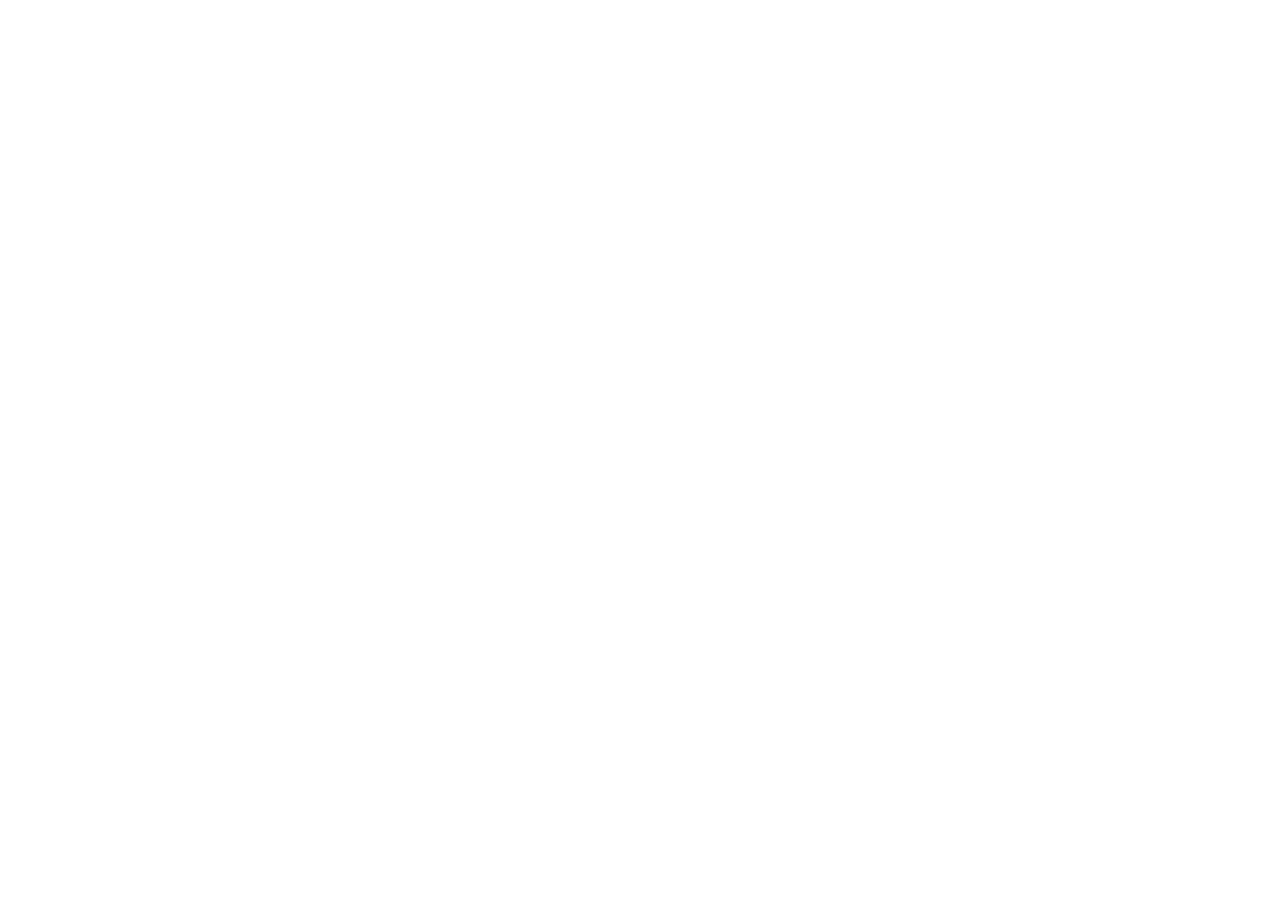
==== Ordenando com JavaScript e DOM/ordenando.html @ f1c30a71 "Atualizado 28 de maio de 2023 às 08:50" ====
<!DOCTYPE html>
<html lang="pt-br">
<head>
  <meta charset="UTF-8">
  <meta http-equiv="X-UA-Compatible" content="IE=edge">
  <meta name="viewport" content="width=device-width, initial-scale=1.0">
  <title>Ordenando Valores</title>
</head>
<body>
  
</body>
</html>
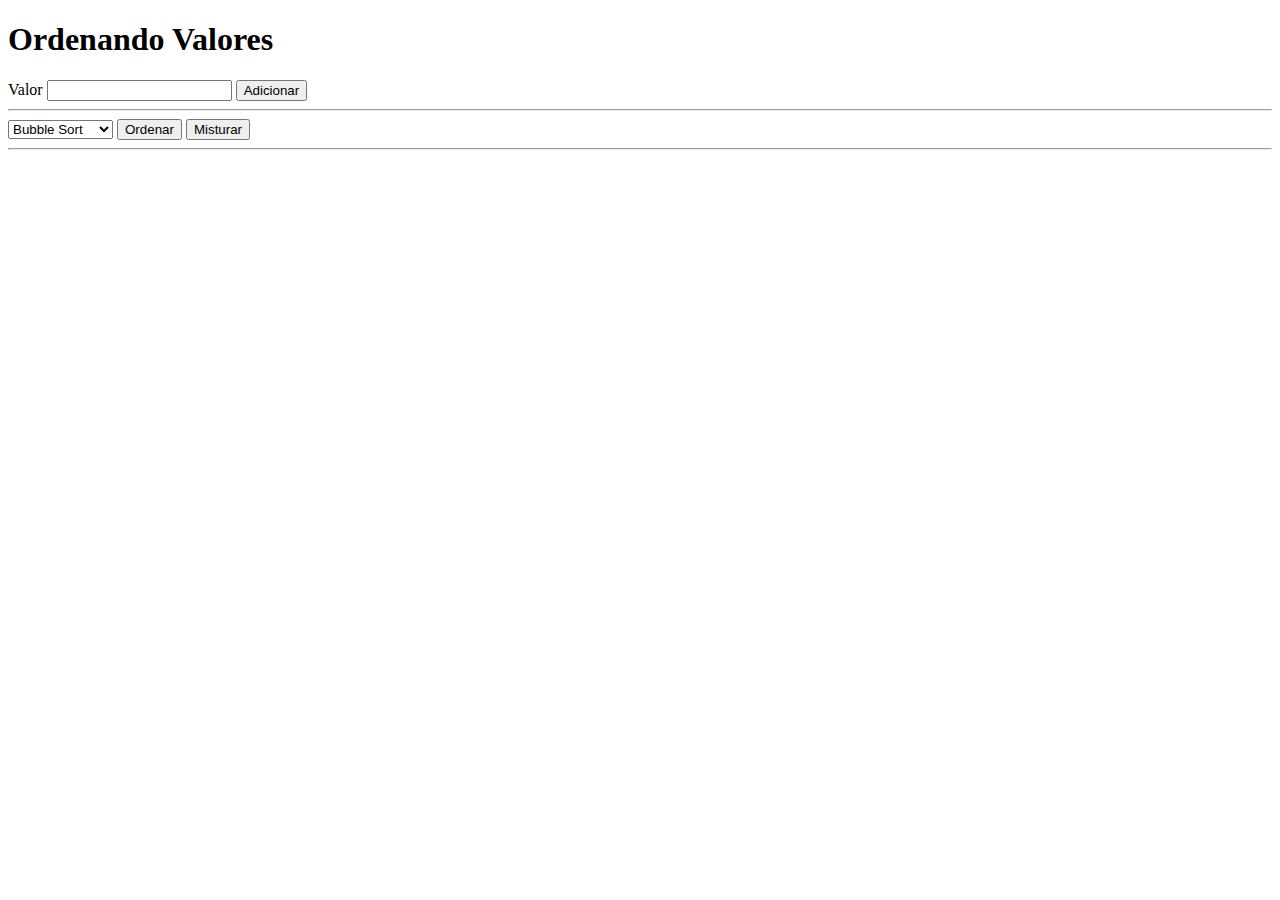
==== commit 99597ec9: "Atualizado 29 de maio de 2023 às 16:24" ====
--- a/Ordenando com JavaScript e DOM/ordenando.html
+++ b/Ordenando com JavaScript e DOM/ordenando.html
@@ -1,12 +1,85 @@
 <!DOCTYPE html>
 <html lang="pt-br">
-<head>
-  <meta charset="UTF-8">
-  <meta http-equiv="X-UA-Compatible" content="IE=edge">
-  <meta name="viewport" content="width=device-width, initial-scale=1.0">
-  <title>Ordenando Valores</title>
-</head>
-<body>
-  
-</body>
-</html>+  <head>
+    <meta charset="UTF-8" />
+    <meta http-equiv="X-UA-Compatible" content="IE=edge" />
+    <meta name="viewport" content="width=device-width, initial-scale=1.0" />
+    <title>Ordenando Valores</title>
+    <!-- Bootstrap -->
+    <link
+      href="https://cdn.jsdelivr.net/npm/bootstrap@5.3.0-alpha3/dist/css/bootstrap.min.css"
+      rel="stylesheet"
+      integrity="sha384-KK94CHFLLe+nY2dmCWGMq91rCGa5gtU4mk92HdvYe+M/SXH301p5ILy+dN9+nJOZ"
+      crossorigin="anonymous"
+    />
+  </head>
+  <body>
+    <main class="container">
+      <h1>Ordenando Valores</h1>
+      <label for="valor" class="form-label mb-2">Valor</label>
+      <input type="number" id="valor" class="form-control mb-2" />
+      <button onclick="add()" class="btn btn-primary mb-2">Adicionar</button>
+      <hr />
+      <select id="algoritmo" class="form-select mb-2">
+        <option value="bubble_sort" selected>Bubble Sort</option>
+        <option value="selection_sort">Selection Sort</option>
+        <option value="quick_sort">Quick Sort</option>
+      </select>
+      <button onclick="ordenar()" class="btn btn-primary mb-2">Ordenar</button>
+      <button onclick="misturar()" class="btn btn-primary mb-2">
+        Misturar
+      </button>
+      <hr />
+      <ul id="valores"></ul>
+    </main>
+
+    <script src="./ordenando.js"></script>
+    <script>
+      function add() {
+        const input = document.getElementById("valor")
+        const lista = document.getElementById("valores")
+        const node = document.createElement("li")
+        const textNode = document.createTextNode(input.value)
+        node.appendChild(textNode)
+        lista.appendChild(node)
+        input.value = ""
+      }
+      function ordenar() {
+        const lista = document.getElementById("valores")
+        const vetor = Array.from(lista.children).map((item) =>
+          parseInt(item.innerHTML)
+        )
+        const algoritmo = document.getElementById("algoritmo").value
+        switch (algoritmo) {
+          case "bubble_sort":
+            bubble_sort(vetor)
+            break
+          case "selection_sort":
+            selection_sort(vetor)
+            break
+          case "quick_sort":
+            quick_sort(vetor, 0, vetor.length - 1)
+            break
+          default:
+            console.error("Algoritmo inválido")
+            return
+        }
+        lista.innerHTML = vetor.map((item) => `<li>${item}</li>`).join("")
+      }
+      function misturar() {
+        const lista = document.getElementById("valores")
+        const vetor = Array.from(lista.children).map((item) =>
+          parseInt(item.innerHTML)
+        )
+        shuffle(vetor, vetor.length * 2)
+        lista.innerHTML = vetor.map((item) => `<li>${item}</li>`).join("")
+      }
+    </script>
+    <!-- Bootstrap -->
+    <script
+      src="https://cdn.jsdelivr.net/npm/bootstrap@5.3.0-alpha3/dist/js/bootstrap.bundle.min.js"
+      integrity="sha384-ENjdO4Dr2bkBIFxQpeoTz1HIcje39Wm4jDKdf19U8gI4ddQ3GYNS7NTKfAdVQSZe"
+      crossorigin="anonymous"
+    ></script>
+  </body>
+</html>
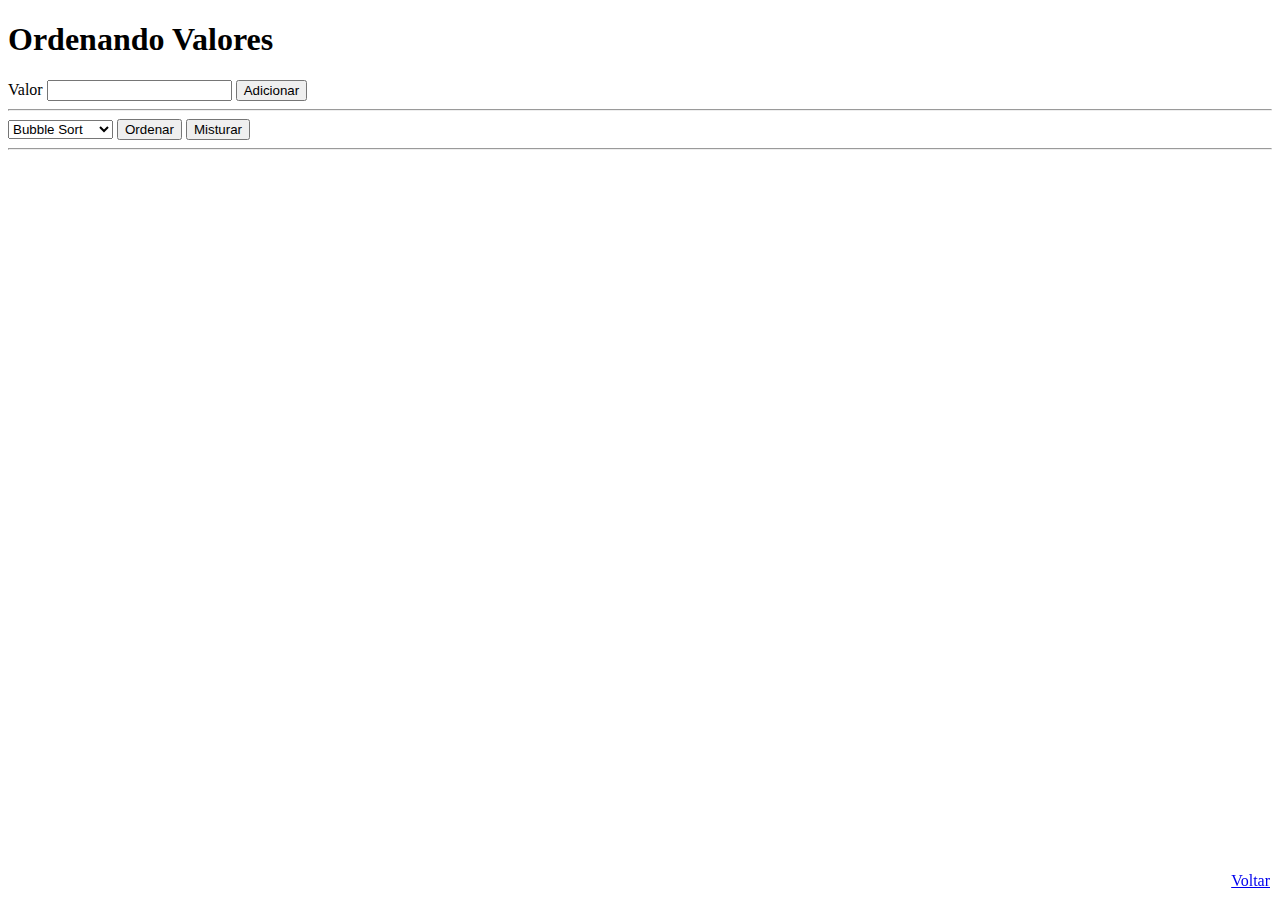
==== commit 521cbe6d: "Atualizado 31 de maio de 2023 às 15:47" ====
--- a/Ordenando com JavaScript e DOM/ordenando.html
+++ b/Ordenando com JavaScript e DOM/ordenando.html
@@ -12,6 +12,13 @@
       integrity="sha384-KK94CHFLLe+nY2dmCWGMq91rCGa5gtU4mk92HdvYe+M/SXH301p5ILy+dN9+nJOZ"
       crossorigin="anonymous"
     />
+    <style>
+      footer {
+        position: fixed;
+        bottom: 10px;
+        right: 10px;
+      }
+    </style>
   </head>
   <body>
     <main class="container">
@@ -32,7 +39,9 @@
       <hr />
       <ul id="valores"></ul>
     </main>
-
+    <footer>
+      <a href="../index.html" class="btn btn-primary">Voltar</a>
+    </footer>
     <script src="./ordenando.js"></script>
     <script>
       function add() {
